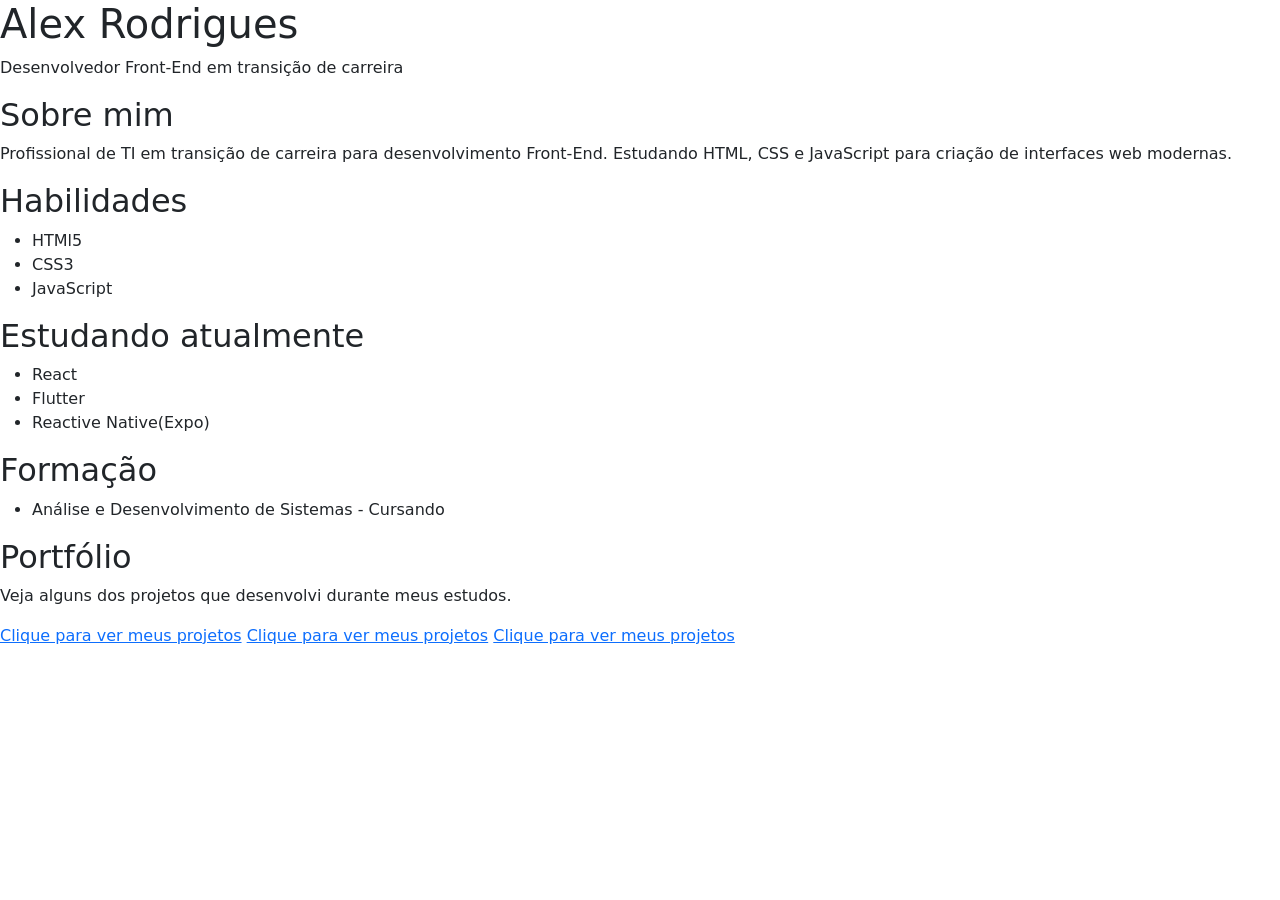
==== Curriculo-Alex-dev/index.html @ c65b8f6e "Curriculo em construção" ====
<!DOCTYPE html>
<html lang="pt-br">

<head>
    <meta charset="UTF-8">
    <meta name="viewport" content="width=device-width, initial-scale=1.0">
    <title>Alex Rodrigues | Desenvolvedor Front End</title>
    <!-- Link Google font -->
    <link href="https://fonts.googleapis.com/css2?family=Poppins:wght@300;400;600&display=swap" rel="stylesheet">
    <!-- link Bootstrap -->
    <link href="https://cdn.jsdelivr.net/npm/bootstrap@5.3.2/dist/css/bootstrap.min.css" rel="stylesheet">
    <!-- Link Css -->
    <link rel="stylesheet" href="Css/style.css">
</head>

<body>
    <header>
        <h1>Alex Rodrigues</h1>
        <p class="title">Desenvolvedor Front-End em transição de carreira</p>
    </header>

    <section class="About">
        <h2>Sobre mim</h2>
        <p>
            Profissional de TI em transição de carreira para desenvolvimento Front-End.
            Estudando HTML, CSS e JavaScript para criação de interfaces web modernas.
        </p>
    </section>


    <section class="skills">

        <h2>Habilidades</h2>

        <ul>
            <li>HTMl5</li>
            <li>CSS3</li>
            <li>JavaScript</li>
        </ul>
    </section>


    <section class="studing">

        <h2>Estudando atualmente</h2>

        <ul>
            <li>React</li>
            <li>Flutter</li>
            <li>Reactive Native(Expo)</li>
        </ul>
    </section>


    <section class="education">

        <h2>Formação</h2>

        <ul>
            <li>Análise e Desenvolvimento de Sistemas - Cursando</li>
        </ul>
    </section>




    <section class="portfolio">

        <h2>Portfólio</h2>

        <p>Veja alguns dos projetos que desenvolvi durante meus estudos.</p>

        <a href="https://projeto-cfateria.vercel.app/" class="link">Clique para ver meus projetos</a>
        <a href="https://watch-time-delta.vercel.app/" class="link">Clique para ver meus projetos</a>
        <a href="https://projeto-gamma-inky.vercel.app/" class="link">Clique para ver meus projetos</a>
    </section>

















</body>

</html>
---- Curriculo-Alex-dev/Css/style.css ----
/* Reset do CSS */

* {
    margin: 0;
    padding: 0;
    box-sizing: border-box;
}
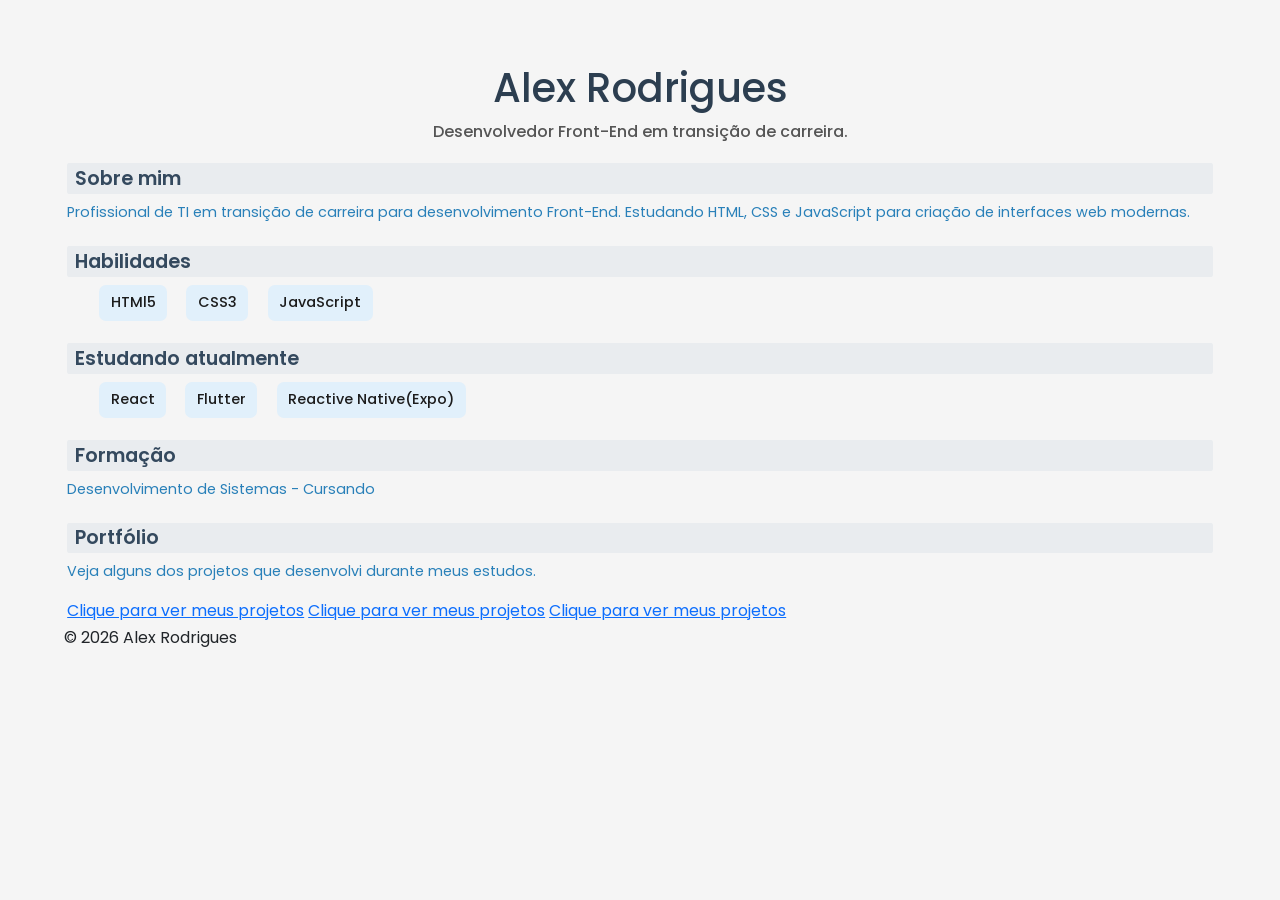
==== commit e8a2206d: "Curriculo em construção" ====
--- a/Curriculo-Alex-dev/index.html
+++ b/Curriculo-Alex-dev/index.html
@@ -15,22 +15,24 @@
 
 <body>
     <header>
-        <h1>Alex Rodrigues</h1>
-        <p class="title">Desenvolvedor Front-End em transição de carreira</p>
+
+        <h1 class="main-title">Alex Rodrigues</h1>
+        <p class="title">Desenvolvedor Front-End em transição de carreira.</p>
     </header>
 
-    <section class="About">
-        <h2>Sobre mim</h2>
-        <p>
+    <section>
+        <h2 class="section-title">Sobre mim</h2>
+
+        <p class="description">
             Profissional de TI em transição de carreira para desenvolvimento Front-End.
             Estudando HTML, CSS e JavaScript para criação de interfaces web modernas.
         </p>
     </section>
 
 
-    <section class="skills">
+    <section>
 
-        <h2>Habilidades</h2>
+        <h2 class="section-title">Habilidades</h2>
 
         <ul>
             <li>HTMl5</li>
@@ -40,9 +42,9 @@
     </section>
 
 
-    <section class="studing">
+    <section>
 
-        <h2>Estudando atualmente</h2>
+        <h2 class="section-title">Estudando atualmente</h2>
 
         <ul>
             <li>React</li>
@@ -52,28 +54,33 @@
     </section>
 
 
-    <section class="education">
+    <section>
 
-        <h2>Formação</h2>
+        <h2 class="section-title">Formação</h2>
+        <p class="description">Desenvolvimento de Sistemas - Cursando</p>
 
-        <ul>
-            <li>Análise e Desenvolvimento de Sistemas - Cursando</li>
-        </ul>
     </section>
 
 
 
 
-    <section class="portfolio">
+    <section>
 
-        <h2>Portfólio</h2>
+        <h2 class="section-title">Portfólio</h2>
 
-        <p>Veja alguns dos projetos que desenvolvi durante meus estudos.</p>
+        <p class="description">Veja alguns dos projetos que desenvolvi durante meus estudos.</p>
 
         <a href="https://projeto-cfateria.vercel.app/" class="link">Clique para ver meus projetos</a>
         <a href="https://watch-time-delta.vercel.app/" class="link">Clique para ver meus projetos</a>
         <a href="https://projeto-gamma-inky.vercel.app/" class="link">Clique para ver meus projetos</a>
     </section>
+
+
+
+
+    <footer class="rodape">
+        <p>&copy; 2026 Alex Rodrigues</p>
+    </footer>
 
 
 
--- a/Curriculo-Alex-dev/Css/style.css
+++ b/Curriculo-Alex-dev/Css/style.css
@@ -4,4 +4,108 @@
     margin: 0;
     padding: 0;
     box-sizing: border-box;
+}
+
+
+
+/* Estilo de cores */
+
+
+:root {
+    --cor-de-fundo: #f5f5f5;
+    --background-h2: #e9ecef;
+    --cor-h1: #2c3e50;
+    --cor-h2: #34495e;
+    --cor-p: #555;
+}
+
+
+
+
+body, html{
+    background-color: var(--cor-de-fundo);
+    padding: 2em;
+    font-family: 'Poppins', sans-serif;
+    overflow-x: hidden;
+}
+
+
+
+
+
+section{
+    padding: .2em;
+   
+}
+
+
+
+
+
+header,
+.main-title {
+    color: var(--cor-h1);
+    text-align: center;
+    font-weight: 500;
+}
+
+
+
+
+.title {
+    color: var(--cor-p);
+    font-size: 1em;
+
+}
+
+
+
+.section-title {
+    background-color: var(--background-h2);
+    padding: .2em 1em;
+    color: var(--cor-h2);
+    border-radius: 2px;
+    font-weight: 600;
+    font-size: 1.2em;
+    padding-left: .4em;
+
+}
+
+
+
+
+.description {
+    color: #2980b9;
+    font-size: .9em;
+}
+
+
+
+
+
+ul {
+    list-style-type: none;
+    display: flex;
+    flex-wrap: wrap;
+    gap: 1.2em;
+}
+
+
+
+
+li {
+    display: inline-block;
+    background-color: #e1f0fb;
+    color: #1c1c1c;
+    padding: 0.5em 0.8em;
+    border-radius: 7px;
+    font-weight: 500;
+    font-size: .9em;
+
+}
+
+
+
+.container{
+    max-width: 1200px;
 }
